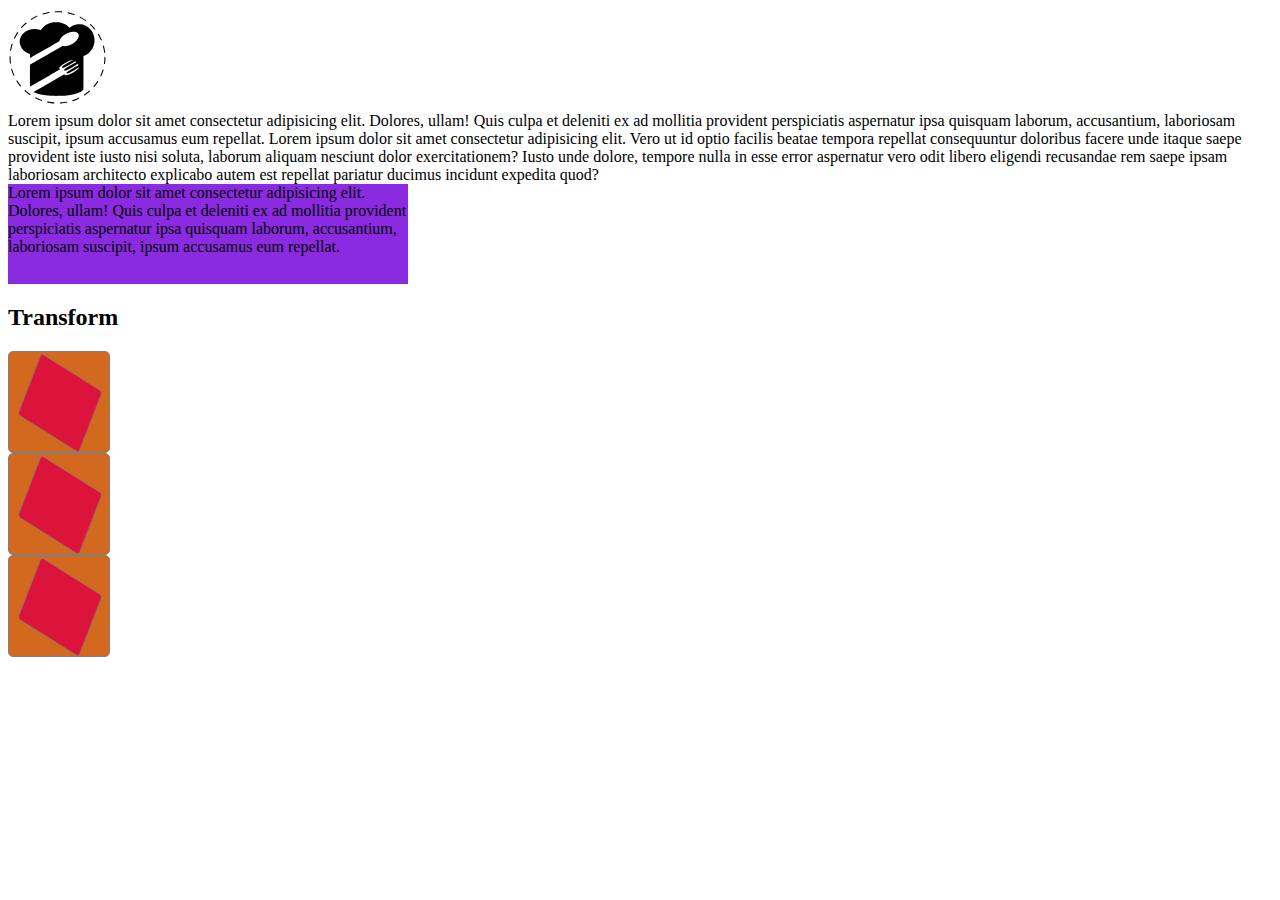
==== index.html @ 76f3e82d "css3 overflow, svg, trabnsform" ====
<!DOCTYPE html>
<html lang="en">
<head>
    <meta charset="UTF-8">
    <meta name="viewport" content="width=device-width, initial-scale=1.0">
    <link rel="stylesheet" href="style.css">
    <title>CSS Overflow</title>
</head>
<body>
    <header><img src="exmple.svg" alt=""></header>
    <section>
        <article class="article1">
            Lorem ipsum dolor sit amet consectetur adipisicing elit. Dolores, ullam! Quis culpa et deleniti ex ad mollitia provident perspiciatis aspernatur ipsa quisquam laborum, accusantium, laboriosam suscipit, ipsum accusamus eum repellat.
            Lorem ipsum dolor sit amet consectetur adipisicing elit. Vero ut id optio facilis beatae tempora repellat consequuntur doloribus facere unde itaque saepe provident iste iusto nisi soluta, laborum aliquam nesciunt dolor exercitationem? Iusto unde dolore, tempore nulla in esse error aspernatur vero odit libero eligendi recusandae rem saepe ipsam laboriosam architecto explicabo autem est repellat pariatur ducimus incidunt expedita quod?
        </article>
        <article class="article2">
            Lorem ipsum dolor sit amet consectetur adipisicing elit. Dolores, ullam! Quis culpa et deleniti ex ad mollitia provident perspiciatis aspernatur ipsa quisquam laborum, accusantium, laboriosam suscipit, ipsum accusamus eum repellat.
        </article>
    </section>
    <section>
        <h2>Transform</h2>
        <div class="box outer">
            <div class="box inner"></div>
        </div>
        <div class="box outer">
            <div class="box inner"></div>
        </div>
        <div class="box outer">
            <div class="box inner"></div>
        </div>
    </section>
</body>
</html>
---- style.css ----
.article {
    width: 400px;
    height: 150px;
    overflow: scroll;
}
.article2 {
    width: 400px;
    height: 100px;
    background-color: blueviolet;
}
.box {
    width: 100px;
    height: 100px;
    border: 1px solid grey;
    border-radius: 5px;
}
.outer {
    background-color: chocolate;
}
.inner {
    background-color: crimson;
    transform: scale(.75) rotate3d(1, 1, 1, 45deg);
}
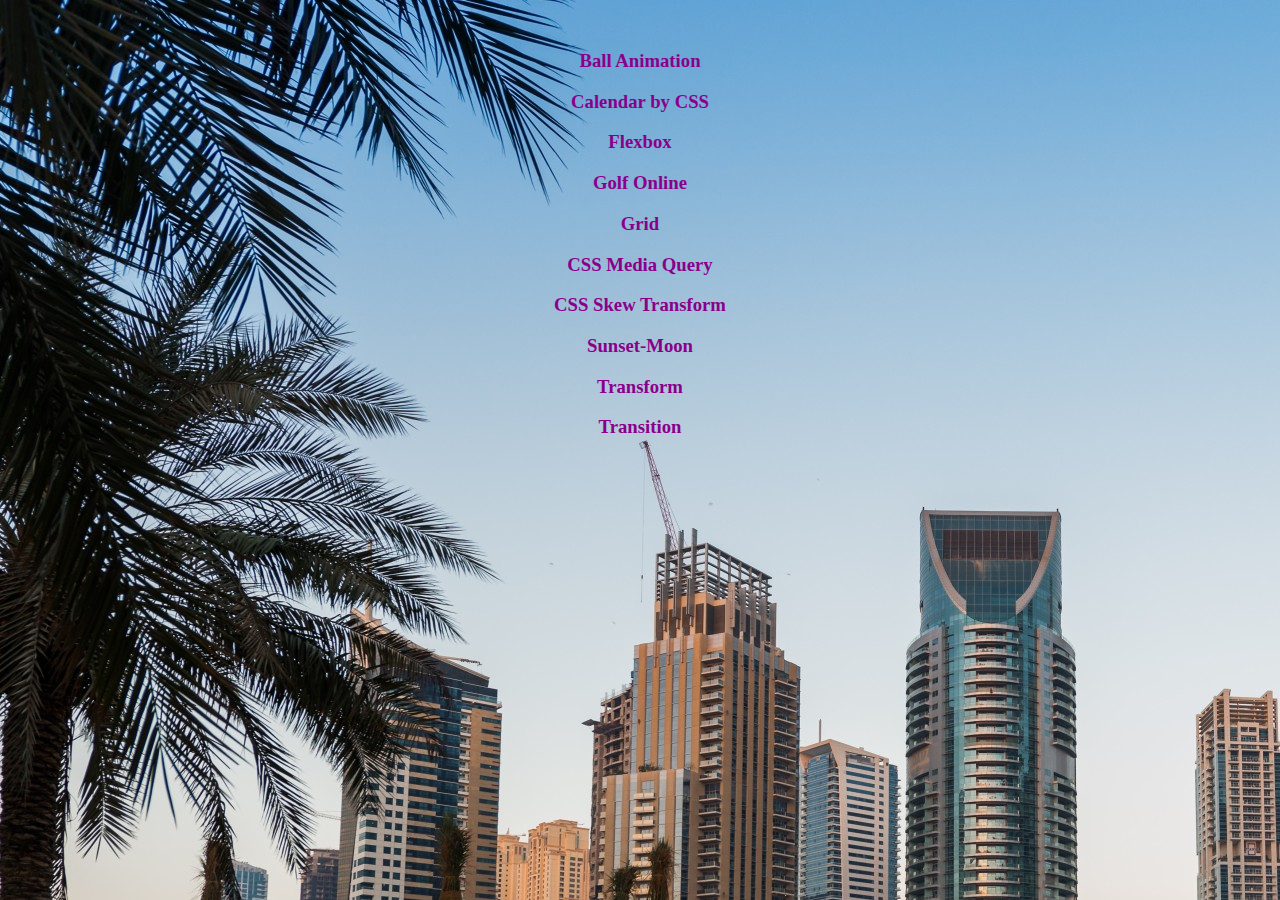
==== commit f1da0047: "css3 folder reorganied" ====
--- a/index.html
+++ b/index.html
@@ -4,30 +4,18 @@
     <meta charset="UTF-8">
     <meta name="viewport" content="width=device-width, initial-scale=1.0">
     <link rel="stylesheet" href="style.css">
-    <title>CSS Overflow</title>
+    <title>Basic CSS3 Examples</title>
 </head>
 <body>
-    <header><img src="exmple.svg" alt=""></header>
-    <section>
-        <article class="article1">
-            Lorem ipsum dolor sit amet consectetur adipisicing elit. Dolores, ullam! Quis culpa et deleniti ex ad mollitia provident perspiciatis aspernatur ipsa quisquam laborum, accusantium, laboriosam suscipit, ipsum accusamus eum repellat.
-            Lorem ipsum dolor sit amet consectetur adipisicing elit. Vero ut id optio facilis beatae tempora repellat consequuntur doloribus facere unde itaque saepe provident iste iusto nisi soluta, laborum aliquam nesciunt dolor exercitationem? Iusto unde dolore, tempore nulla in esse error aspernatur vero odit libero eligendi recusandae rem saepe ipsam laboriosam architecto explicabo autem est repellat pariatur ducimus incidunt expedita quod?
-        </article>
-        <article class="article2">
-            Lorem ipsum dolor sit amet consectetur adipisicing elit. Dolores, ullam! Quis culpa et deleniti ex ad mollitia provident perspiciatis aspernatur ipsa quisquam laborum, accusantium, laboriosam suscipit, ipsum accusamus eum repellat.
-        </article>
-    </section>
-    <section>
-        <h2>Transform</h2>
-        <div class="box outer">
-            <div class="box inner"></div>
-        </div>
-        <div class="box outer">
-            <div class="box inner"></div>
-        </div>
-        <div class="box outer">
-            <div class="box inner"></div>
-        </div>
-    </section>
+    <h3><a href="http://" target="_blank">Ball Animation</a></h3>
+    <h3><a href="http://" target="_blank">Calendar by CSS</a></h3>
+    <h3><a href="http://" target="_blank">Flexbox</a></h3>
+    <h3><a href="http://" target="_blank">Golf Online</a></h3>
+    <h3><a href="http://" target="_blank">Grid</a></h3>
+    <h3><a href="http://" target="_blank">CSS Media Query</a></h3>
+    <h3><a href="http://" target="_blank">CSS Skew Transform</a></h3>
+    <h3><a href="http://" target="_blank">Sunset-Moon</a></h3>
+    <h3><a href="http://" target="_blank">Transform</a></h3>
+    <h3><a href="http://" target="_blank">Transition</a></h3>
 </body>
 </html>--- a/style.css
+++ b/style.css
@@ -1,23 +1,17 @@
-.article {
-    width: 400px;
-    height: 150px;
-    overflow: scroll;
+body{
+    background-image: url(images/dubaimarina.jpg);
+    width: 100%;
+    margin: 0 auto;
+    text-align: center;
+    margin-top: 50px;
 }
-.article2 {
-    width: 400px;
-    height: 100px;
-    background-color: blueviolet;
+a {
+    text-decoration: none;
+    color: darkmagenta;
+    font-weight: bold;
+    cursor: pointer;
+    font-family: cursive;
 }
-.box {
-    width: 100px;
-    height: 100px;
-    border: 1px solid grey;
-    border-radius: 5px;
-}
-.outer {
-    background-color: chocolate;
-}
-.inner {
-    background-color: crimson;
-    transform: scale(.75) rotate3d(1, 1, 1, 45deg);
+a:hover {
+    color: wheat;
 }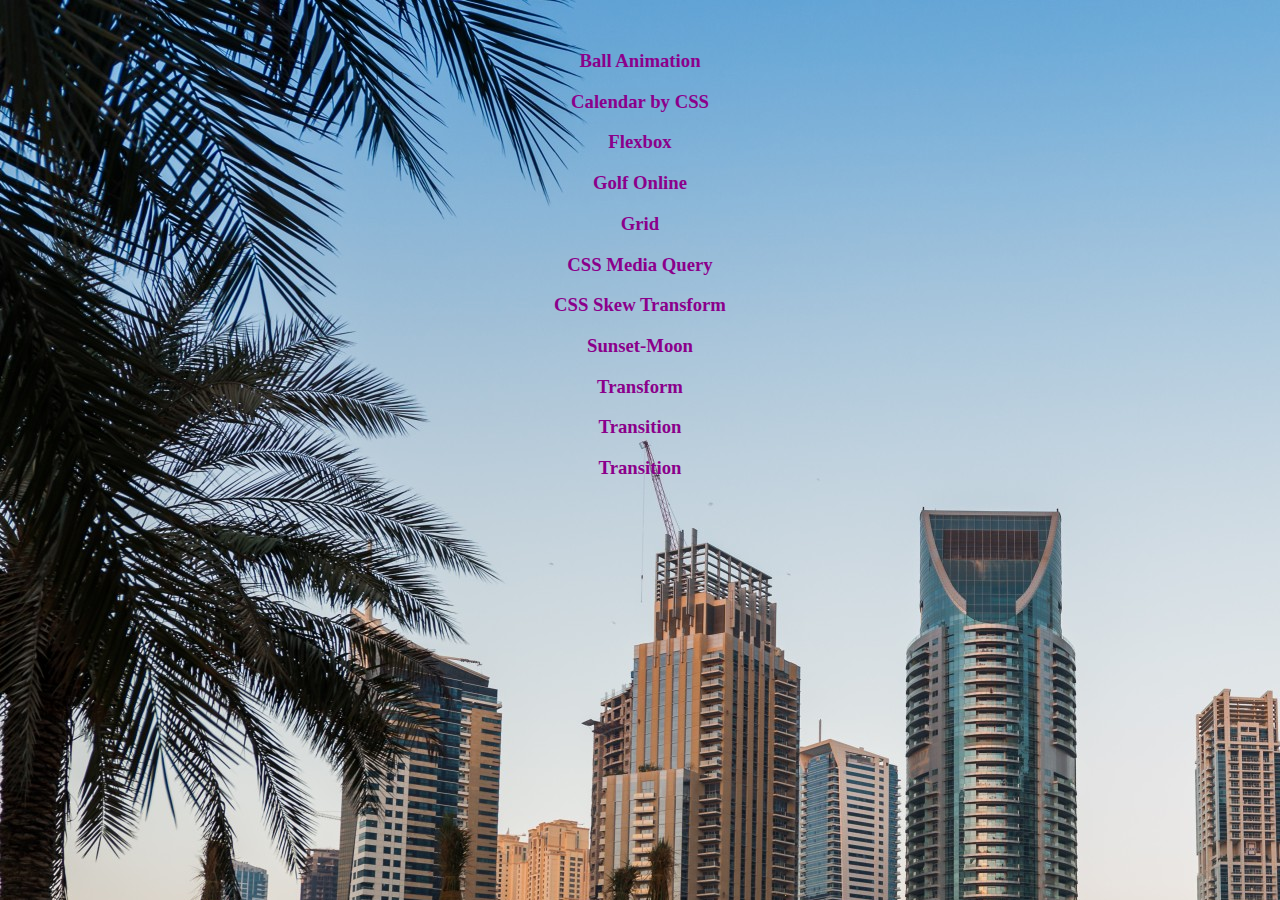
==== commit 07f76128: "CSS Position" ====
--- a/index.html
+++ b/index.html
@@ -7,15 +7,16 @@
     <title>Basic CSS3 Examples</title>
 </head>
 <body>
-    <h3><a href="http://" target="_blank">Ball Animation</a></h3>
-    <h3><a href="http://" target="_blank">Calendar by CSS</a></h3>
-    <h3><a href="http://" target="_blank">Flexbox</a></h3>
-    <h3><a href="http://" target="_blank">Golf Online</a></h3>
-    <h3><a href="http://" target="_blank">Grid</a></h3>
-    <h3><a href="http://" target="_blank">CSS Media Query</a></h3>
-    <h3><a href="http://" target="_blank">CSS Skew Transform</a></h3>
-    <h3><a href="http://" target="_blank">Sunset-Moon</a></h3>
-    <h3><a href="http://" target="_blank">Transform</a></h3>
-    <h3><a href="http://" target="_blank">Transition</a></h3>
+    <h3><a href="https://bdmostafa.github.io/css3/animation.html" target="_blank">Ball Animation</a></h3>
+    <h3><a href="https://bdmostafa.github.io/css3/calender.html" target="_blank">Calendar by CSS</a></h3>
+    <h3><a href="https://bdmostafa.github.io/css3/flexbox.html" target="_blank">Flexbox</a></h3>
+    <h3><a href="https://bdmostafa.github.io/css3/golf.html" target="_blank">Golf Online</a></h3>
+    <h3><a href="https://bdmostafa.github.io/css3/grid.html" target="_blank">Grid</a></h3>
+    <h3><a href="https://bdmostafa.github.io/css3/mediQuery.html" target="_blank">CSS Media Query</a></h3>
+    <h3><a href="https://bdmostafa.github.io/css3/skewTransform.html" target="_blank">CSS Skew Transform</a></h3>
+    <h3><a href="https://bdmostafa.github.io/css3/sunset.html" target="_blank">Sunset-Moon</a></h3>
+    <h3><a href="https://bdmostafa.github.io/css3/transform.html" target="_blank">Transform</a></h3>
+    <h3><a href="https://bdmostafa.github.io/css3/transition.html" target="_blank">Transition</a></h3>
+    <h3><a href="https://bdmostafa.github.io/css3/position.html" target="_blank">Transition</a></h3>
 </body>
 </html>